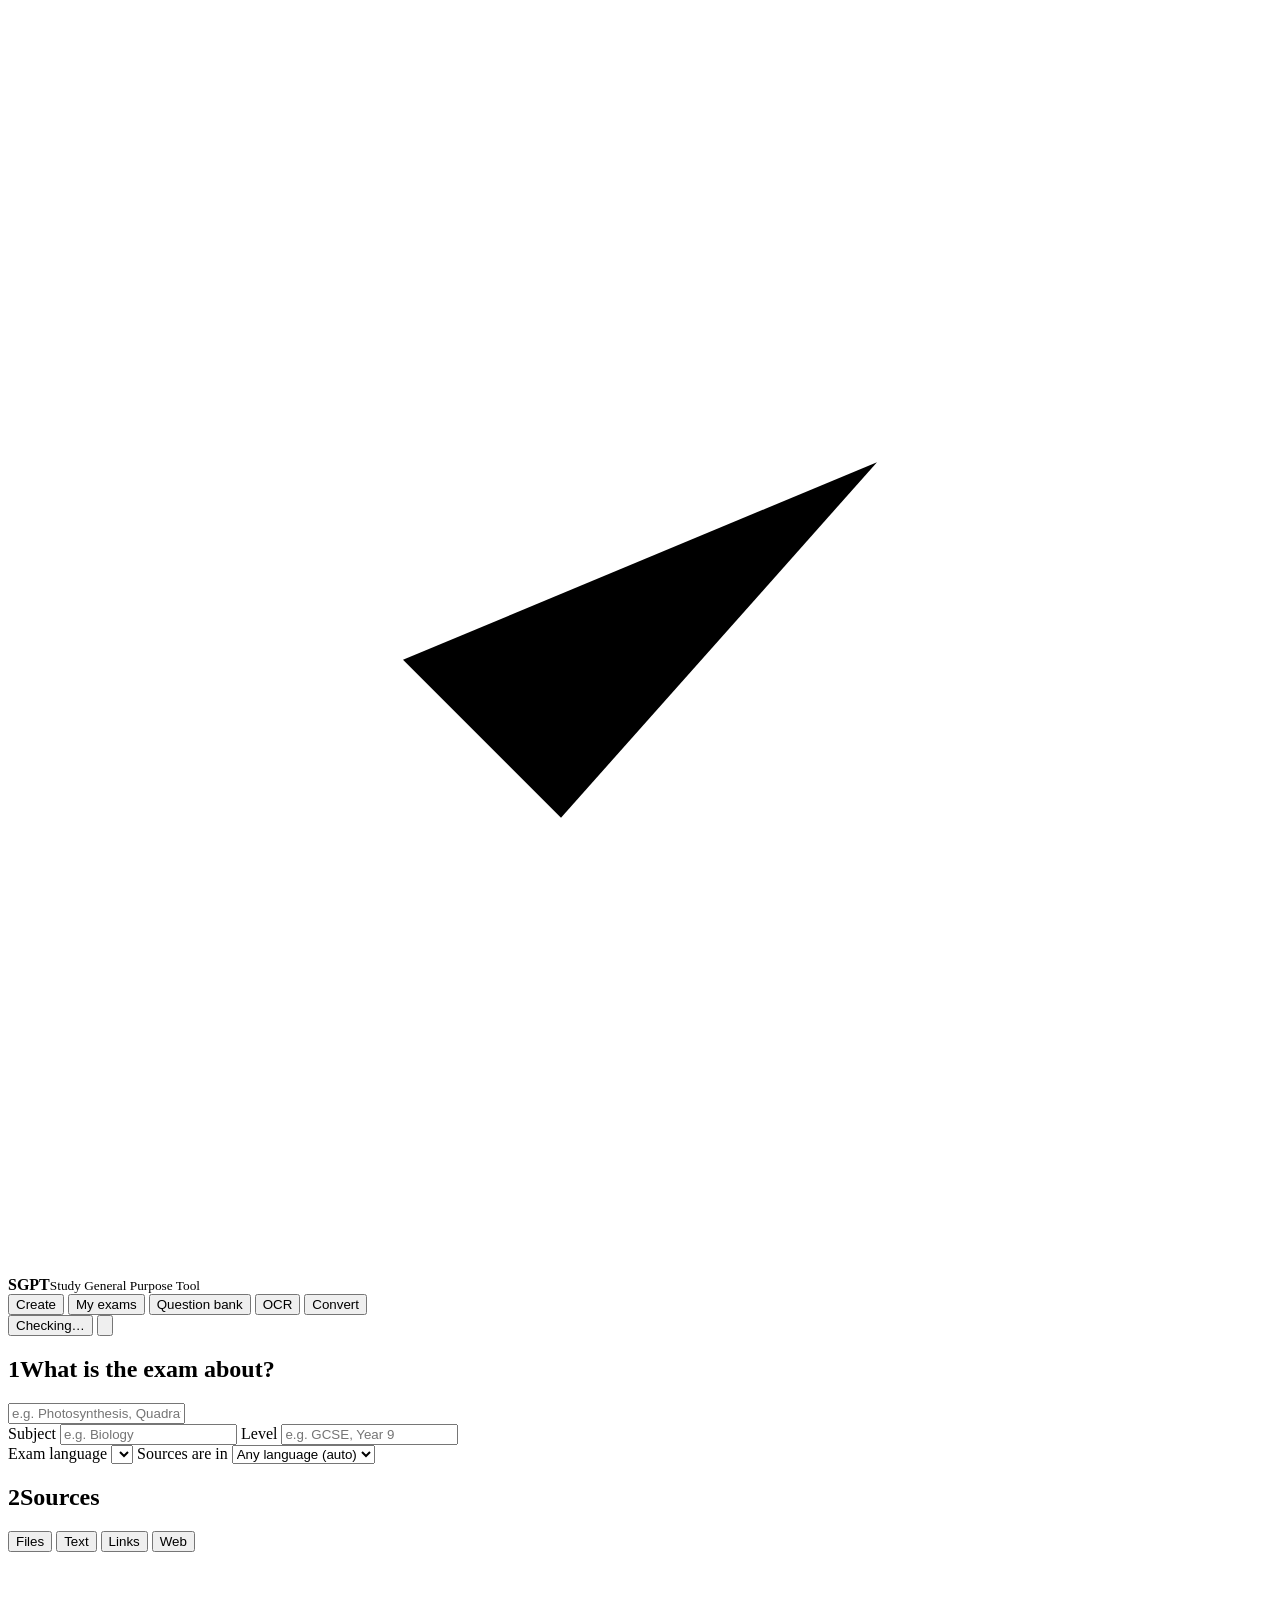
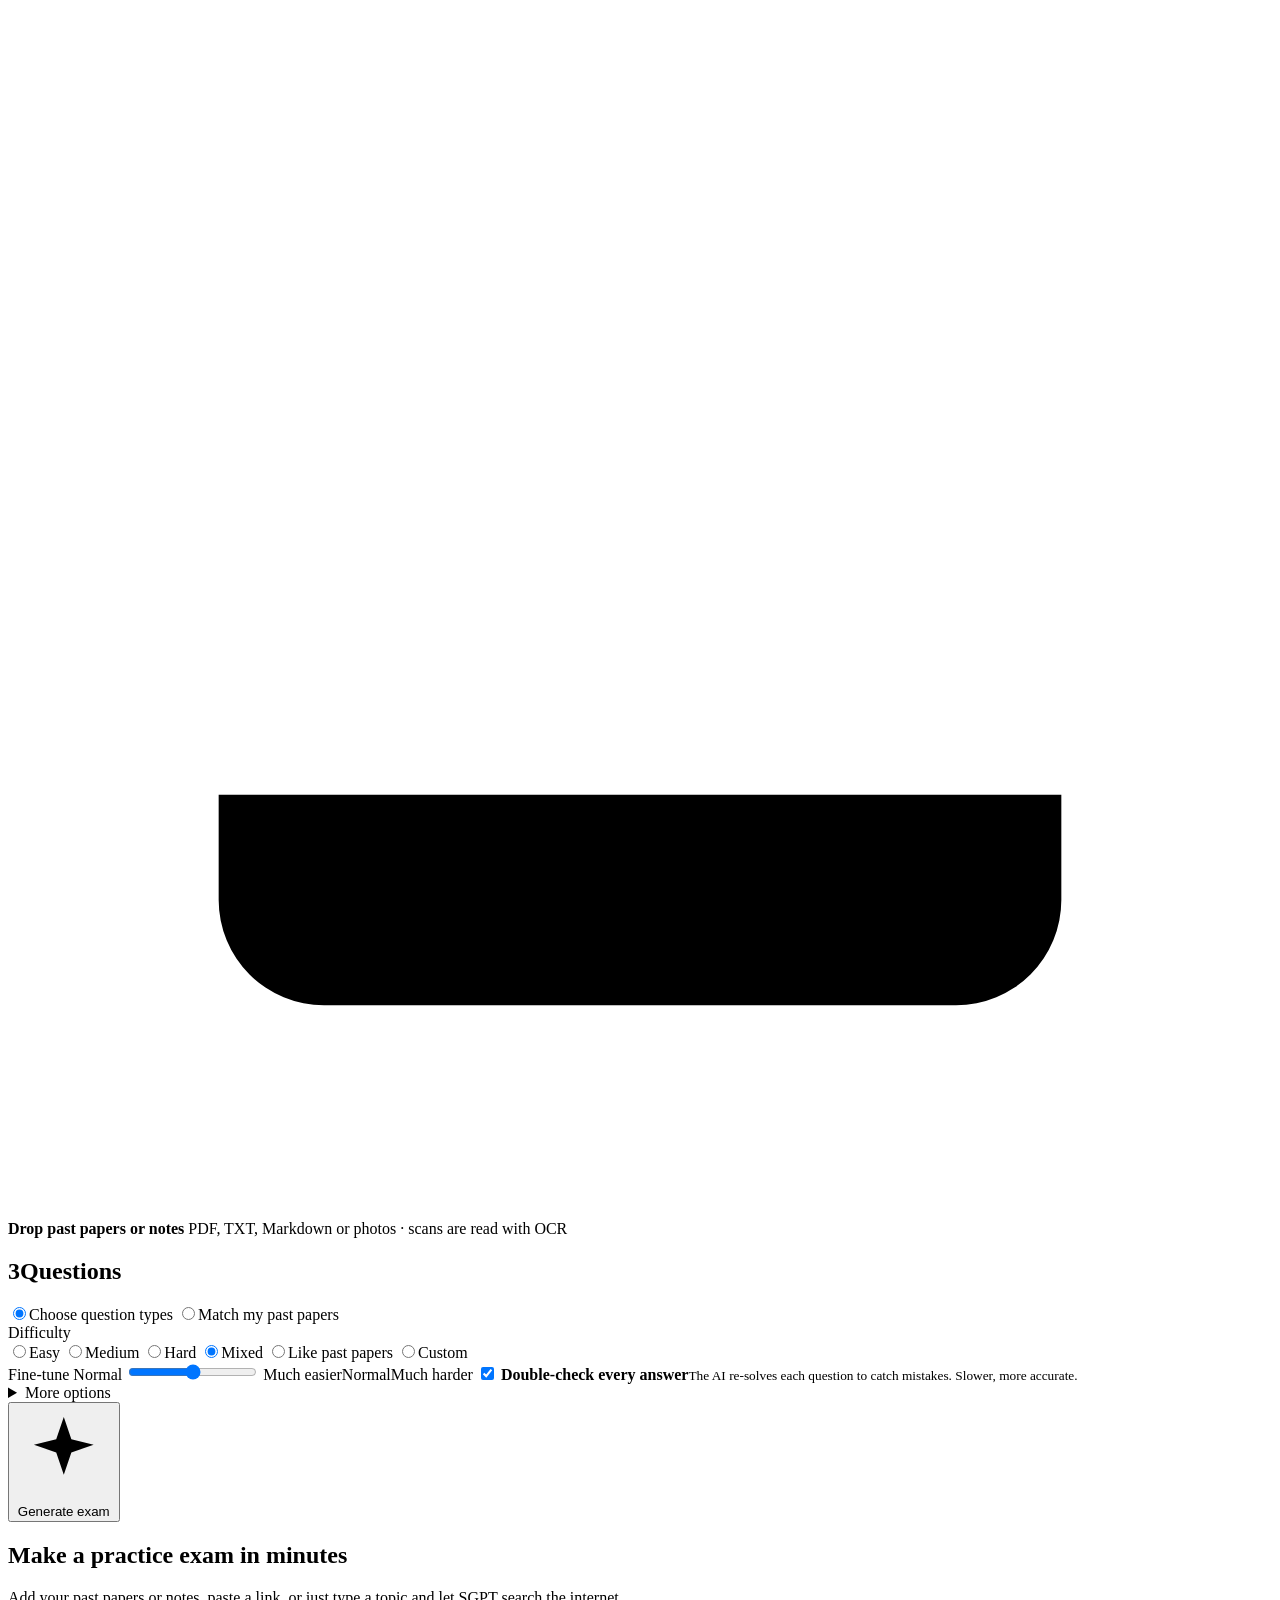
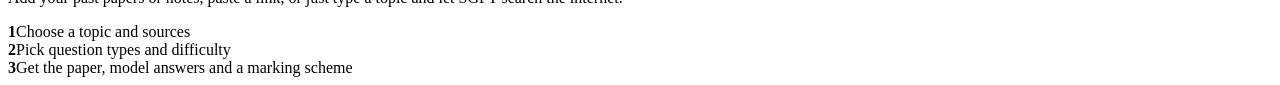
==== sgpt/web/index.html @ d56a698b "Add question bank and hardest-questions view; use full SGPT name in docs - Question bank: every ques" ====
<!doctype html>
<html lang="en">
<head>
  <meta charset="utf-8">
  <meta name="viewport" content="width=device-width, initial-scale=1">
  <title>SGPT · Study General Purpose Tool</title>
  <link rel="icon" href="data:image/svg+xml,<svg xmlns='http://www.w3.org/2000/svg' viewBox='0 0 32 32'><rect width='32' height='32' rx='8' fill='%234f46e5'/><path d='M10 16.5l4 4 8-9' stroke='white' stroke-width='3.2' fill='none' stroke-linecap='round' stroke-linejoin='round'/></svg>">
  <link rel="stylesheet" href="/static/app.css">
</head>
<body>
  <header class="topbar">
    <div class="brand">
      <span class="logo" aria-hidden="true">
        <svg viewBox="0 0 32 32"><path d="M10 16.5l4 4 8-9"/></svg>
      </span>
      <span class="brand-text"><strong>SGPT</strong><small>Study General Purpose Tool</small></span>
    </div>
    <nav class="nav" aria-label="Main">
      <button class="nav-link active" data-view="create" type="button">Create</button>
      <button class="nav-link" data-view="library" type="button">My exams <span id="exam-count" class="count"></span></button>
      <button class="nav-link" data-view="bank" type="button">Question bank</button>
      <button class="nav-link" data-view="ocr" type="button">OCR</button>
      <button class="nav-link" data-view="convert" type="button">Convert</button>
    </nav>
    <div class="top-actions">
      <button id="status" class="status" type="button" title="AI settings">
        <span class="dot"></span><span id="status-text">Checking…</span>
      </button>
      <button id="open-settings" class="icon-btn" type="button" aria-label="AI settings" title="AI settings">
        <svg viewBox="0 0 24 24"><path d="M12 15a3 3 0 1 0 0-6 3 3 0 0 0 0 6Z"/><path d="M19.4 15a1.7 1.7 0 0 0 .3 1.8l.1.1a2 2 0 1 1-2.8 2.8l-.1-.1a1.7 1.7 0 0 0-1.8-.3 1.7 1.7 0 0 0-1 1.5V21a2 2 0 1 1-4 0v-.1a1.7 1.7 0 0 0-1.1-1.5 1.7 1.7 0 0 0-1.8.3l-.1.1a2 2 0 1 1-2.8-2.8l.1-.1a1.7 1.7 0 0 0 .3-1.8 1.7 1.7 0 0 0-1.5-1H3a2 2 0 1 1 0-4h.1a1.7 1.7 0 0 0 1.5-1.1 1.7 1.7 0 0 0-.3-1.8l-.1-.1a2 2 0 1 1 2.8-2.8l.1.1a1.7 1.7 0 0 0 1.8.3H9a1.7 1.7 0 0 0 1-1.5V3a2 2 0 1 1 4 0v.1a1.7 1.7 0 0 0 1 1.5 1.7 1.7 0 0 0 1.8-.3l.1-.1a2 2 0 1 1 2.8 2.8l-.1.1a1.7 1.7 0 0 0-.3 1.8V9a1.7 1.7 0 0 0 1.5 1H21a2 2 0 1 1 0 4h-.1a1.7 1.7 0 0 0-1.5 1Z"/></svg>
      </button>
    </div>
  </header>

  <!-- ============ CREATE ============ -->
  <main id="view-create" class="create">
    <aside class="builder" aria-label="Exam builder">
      <section class="panel">
        <h2 class="panel-title"><span class="step">1</span>What is the exam about?</h2>
        <input id="topic" class="big-input" placeholder="e.g. Photosynthesis, Quadratic equations, World War I" autocomplete="off">
        <div class="row">
          <label class="field">Subject <input id="subject" placeholder="e.g. Biology"></label>
          <label class="field">Level <input id="level" placeholder="e.g. GCSE, Year 9"></label>
        </div>
        <div class="row">
          <label class="field">Exam language <select id="language"></select></label>
          <label class="field">Sources are in <select id="source_language"><option value="auto">Any language (auto)</option></select></label>
        </div>
      </section>

      <section class="panel">
        <h2 class="panel-title"><span class="step">2</span>Sources</h2>
        <div class="tabs small" role="tablist">
          <button class="tab active" data-src="files" role="tab" type="button">Files <span id="src-files-n" class="count"></span></button>
          <button class="tab" data-src="text" role="tab" type="button">Text <span id="src-text-n" class="count"></span></button>
          <button class="tab" data-src="links" role="tab" type="button">Links <span id="src-links-n" class="count"></span></button>
          <button class="tab" data-src="web" role="tab" type="button">Web</button>
        </div>

        <div class="src-pane" data-src="files">
          <label id="dropzone" class="dropzone">
            <input id="file-input" type="file" accept=".pdf,.txt,.md,.png,.jpg,.jpeg,.webp" multiple hidden>
            <svg viewBox="0 0 24 24" aria-hidden="true"><path d="M12 16V4m0 0-4 4m4-4 4 4M4 16v2a2 2 0 0 0 2 2h12a2 2 0 0 0 2-2v-2"/></svg>
            <strong>Drop past papers or notes</strong>
            <span>PDF, TXT, Markdown or photos · scans are read with OCR</span>
          </label>
          <ul id="file-list" class="file-list"></ul>
          <div id="analysis-bar" class="analysis-bar" hidden></div>
        </div>
        <div class="src-pane" data-src="text" hidden>
          <textarea id="src-text" rows="7" placeholder="Paste notes, a textbook extract or a syllabus here…"></textarea>
        </div>
        <div class="src-pane" data-src="links" hidden>
          <textarea id="src-links" rows="5" placeholder="One web page or PDF link per line&#10;https://…"></textarea>
        </div>
        <div class="src-pane" data-src="web" hidden>
          <div class="radio-list" role="radiogroup" aria-label="Internet search">
            <label><input type="radio" name="web" value="auto" checked> <span><b>Automatic</b><small>Search the internet only when you add no other sources</small></span></label>
            <label><input type="radio" name="web" value="on"> <span><b>Always</b><small>Add internet results to your own sources</small></span></label>
            <label><input type="radio" name="web" value="off"> <span><b>Never</b><small>Use only your own sources and the AI's knowledge</small></span></label>
          </div>
          <p class="hint">Searches for the topic above using <span id="engine-name">DuckDuckGo + Wikipedia</span>. <button class="linkish" type="button" data-open-settings>Change</button></p>
        </div>
        <p id="source-summary" class="source-summary"></p>
      </section>

      <section class="panel">
        <h2 class="panel-title"><span class="step">3</span>Questions</h2>
        <div class="segmented" role="radiogroup" aria-label="Paper structure">
          <label><input type="radio" name="structure" value="custom" checked><span>Choose question types</span></label>
          <label id="match-option"><input type="radio" name="structure" value="match"><span>Match my past papers</span></label>
        </div>
        <div id="plan" class="plan"></div>
        <p id="match-note" class="hint" hidden>The new paper copies the sections, question styles and marks of the past papers you added.</p>
        <div class="field-label">Difficulty</div>
        <div class="segmented wrap3" role="radiogroup" aria-label="Difficulty">
          <label><input type="radio" name="difficulty" value="easy"><span>Easy</span></label>
          <label><input type="radio" name="difficulty" value="medium"><span>Medium</span></label>
          <label><input type="radio" name="difficulty" value="hard"><span>Hard</span></label>
          <label><input type="radio" name="difficulty" value="mixed" checked><span>Mixed</span></label>
          <label id="past-option" title="Analyse your past papers to use this"><input type="radio" name="difficulty" value="past"><span>Like past papers</span></label>
          <label><input type="radio" name="difficulty" value="custom"><span>Custom</span></label>
        </div>
        <div id="mix-custom" class="mix-custom" hidden>
          <label>Easy <input type="range" min="0" max="100" step="5" data-level="easy"><output></output></label>
          <label>Medium <input type="range" min="0" max="100" step="5" data-level="medium"><output></output></label>
          <label>Hard <input type="range" min="0" max="100" step="5" data-level="hard"><output></output></label>
        </div>
        <div id="mix-bar" class="mix-bar" aria-label="Difficulty mix"></div>
        <label class="field challenge">Fine-tune <output id="challenge-out">Normal</output>
          <input id="challenge" type="range" min="-2" max="2" step="1" value="0" list="challenge-ticks">
          <span class="ticks"><span>Much easier</span><span>Normal</span><span>Much harder</span></span>
        </label>
        <label class="check strong"><input id="verify" type="checkbox" checked>
          <span><b>Double-check every answer</b><small>The AI re-solves each question to catch mistakes. Slower, more accurate.</small></span></label>
        <details class="more">
          <summary>More options</summary>
          <label class="field">Instructions for the AI
            <textarea id="instructions" rows="3" placeholder="e.g. Use real-life contexts. Make the last question a challenge."></textarea>
          </label>
          <label class="field narrow">Time allowed (minutes)
            <input id="minutes" type="number" min="5" step="5" placeholder="Auto">
          </label>
        </details>
      </section>

      <div class="generate-bar">
        <div id="plan-summary" class="plan-summary"></div>
        <button id="generate" class="btn primary big" type="button">
          <svg viewBox="0 0 24 24" aria-hidden="true"><path d="M12 3l1.9 5.6L19.5 10l-5.6 1.9L12 17.5l-1.9-5.6L4.5 10l5.6-1.4z"/></svg>
          Generate exam
        </button>
        <p id="generate-hint" class="hint center"></p>
      </div>
    </aside>

    <section class="stage" aria-live="polite">
      <div id="empty" class="empty">
        <div class="empty-art" aria-hidden="true"><span></span><span></span><span></span></div>
        <h1>Make a practice exam in minutes</h1>
        <p class="lead">Add your past papers or notes, paste a link, or just type a topic and let SGPT search the internet.</p>
        <div class="how">
          <div><b>1</b><span>Choose a topic and sources</span></div>
          <div><b>2</b><span>Pick question types and difficulty</span></div>
          <div><b>3</b><span>Get the paper, model answers and a marking scheme</span></div>
        </div>
      </div>

      <div id="progress" class="progress-card" hidden>
        <div class="progress-top">
          <div>
            <h2 id="progress-title">Generating…</h2>
            <p id="progress-msg" class="muted"></p>
          </div>
          <button id="cancel" class="btn" type="button">Stop</button>
        </div>
        <div class="bar"><div id="bar-fill"></div></div>
        <div class="progress-meta"><span id="progress-steps"></span><span id="elapsed"></span></div>
        <ul id="progress-log" class="log"></ul>
        <p class="hint">A small local model can take 10–30 minutes; cloud AI is usually much faster. You can leave this page and come back.</p>
      </div>

      <div id="analysis" class="analysis-card" hidden></div>

      <div id="result" class="result" hidden>
        <div class="result-head">
          <div class="title-wrap">
            <h1 id="exam-title" class="exam-title" contenteditable="true" spellcheck="false" title="Click to rename"></h1>
            <div id="exam-chips" class="chips"></div>
          </div>
          <div class="actions">
            <div class="menu">
              <button id="export-btn" class="btn" type="button" aria-haspopup="true">Export ▾</button>
              <div id="export-menu" class="menu-list export-grid" hidden>
                <span></span><b>Word</b><b>PDF</b><b>MD</b>
                <span>Exam paper</span><a data-part="paper" data-format="docx">.docx</a><a data-part="paper" data-format="pdf">.pdf</a><a data-part="paper" data-format="md">.md</a>
                <span>Model answers</span><a data-part="answers" data-format="docx">.docx</a><a data-part="answers" data-format="pdf">.pdf</a><a data-part="answers" data-format="md">.md</a>
                <span>Marking scheme</span><a data-part="scheme" data-format="docx">.docx</a><a data-part="scheme" data-format="pdf">.pdf</a><a data-part="scheme" data-format="md">.md</a>
                <span>Everything</span><a data-part="all" data-format="docx">.docx</a><a data-part="all" data-format="pdf">.pdf</a><a data-part="all" data-format="md">.md</a>
                <button id="copy" type="button">Copy everything as Markdown</button>
              </div>
            </div>
            <button id="print" class="btn primary" type="button">Print / PDF</button>
          </div>
        </div>
        <div class="tabs" role="tablist">
          <button class="tab active" data-tab="questions" role="tab" type="button">Questions</button>
          <button class="tab" data-tab="paper" role="tab" type="button">Exam paper</button>
          <button class="tab" data-tab="answers" role="tab" type="button">Model answers</button>
          <button class="tab" data-tab="scheme" role="tab" type="button">Marking scheme</button>
        </div>
        <div id="questions" class="questions"></div>
        <article id="sheet" class="sheet" hidden></article>
        <div id="sources-used" class="sources-used"></div>
      </div>
    </section>
  </main>

  <!-- ============ MY EXAMS ============ -->
  <main id="view-library" class="exams-view" hidden>
    <div class="exams-head">
      <h1>My exams</h1>
      <button class="btn primary" type="button" data-view-link="create">+ New exam</button>
    </div>
    <div id="exam-grid" class="exam-grid"></div>
  </main>

  <!-- ============ OCR ONLY ============ -->
  <main id="view-ocr" class="ocr-view" hidden>
    <div class="exams-head">
      <div>
        <h1>OCR</h1>
        <p class="muted">Turn scanned PDFs and photos into text. Runs offline on this computer and reads English, Malay and Chinese.</p>
      </div>
    </div>
    <section class="panel ocr-input">
      <label id="ocr-drop" class="dropzone">
        <input id="ocr-input" type="file" accept=".pdf,.png,.jpg,.jpeg,.webp,.bmp,.tif,.tiff" multiple hidden>
        <svg viewBox="0 0 24 24" aria-hidden="true"><path d="M4 7V5a1 1 0 0 1 1-1h2M17 4h2a1 1 0 0 1 1 1v2M20 17v2a1 1 0 0 1-1 1h-2M7 20H5a1 1 0 0 1-1-1v-2M8 9h8M8 12h8M8 15h5"/></svg>
        <strong>Drop scanned PDFs or photos</strong>
        <span>PDF, PNG, JPG… · click to browse</span>
      </label>
      <label class="check"><input id="ocr-force" type="checkbox"> OCR every page, even pages that already contain selectable text</label>
      <p id="ocr-missing" class="note warn" hidden>OCR is not installed. In a terminal, run <code>pip install rapidocr onnxruntime</code> inside the app's <code>.venv</code>, then restart.</p>
      <div id="ocr-progress" class="ocr-progress" hidden>
        <div class="progress-meta"><span id="ocr-msg"></span><button id="ocr-cancel" class="btn small" type="button">Stop</button></div>
        <div class="bar"><div id="ocr-fill"></div></div>
      </div>
    </section>
    <div id="ocr-results" class="ocr-results"></div>
  </main>

  <!-- ============ QUESTION BANK ============ -->
  <main id="view-bank" class="bank-view" hidden>
    <div class="exams-head">
      <div>
        <h1>Question bank</h1>
        <p class="muted">Every question from your past-year papers, sorted by chapter, with the hardest ones picked out.</p>
      </div>
      <button id="bank-build" class="btn primary" type="button">Sort my past-year questions</button>
    </div>
    <p id="bank-note" class="note" hidden></p>
    <div id="bank-progress" class="panel ocr-progress" hidden>
      <div class="progress-meta"><span id="bank-msg"></span><span id="bank-steps"></span></div>
      <div class="bar"><div id="bank-fill"></div></div>
    </div>
    <div id="bank-body" hidden>
      <div class="bank-toolbar">
        <div class="tabs" role="tablist">
          <button class="tab active" data-bank-tab="chapters" role="tab" type="button">By chapter</button>
          <button class="tab" data-bank-tab="hardest" role="tab" type="button">Hardest per chapter</button>
        </div>
        <input id="bank-search" type="search" placeholder="Search questions…">
        <select id="bank-chapter" aria-label="Chapter"></select>
        <select id="bank-sort" aria-label="Sort">
          <option value="paper">Paper order</option>
          <option value="hard">Hardest first</option>
          <option value="marks">Most marks first</option>
        </select>
        <select id="bank-n" aria-label="How many per chapter" hidden>
          <option value="5">Top 5</option><option value="10" selected>Top 10</option><option value="20">Top 20</option>
        </select>
        <div class="menu">
          <button id="bank-export-btn" class="btn" type="button">Export ▾</button>
          <div id="bank-export" class="menu-list" hidden>
            <a data-format="docx">Word (.docx)</a><a data-format="pdf">PDF</a><a data-format="md">Markdown</a>
          </div>
        </div>
        <button id="bank-answers" class="btn" type="button">Get answers for these</button>
      </div>
      <div id="bank-chips" class="bank-chips"></div>
      <div id="bank-list" class="questions"></div>
    </div>
  </main>

  <!-- ============ CONVERT ============ -->
  <main id="view-convert" class="ocr-view" hidden>
    <div class="exams-head">
      <div>
        <h1>Convert files</h1>
        <p class="muted">Word ↔ PDF, images ↔ PDF, Markdown, text and web pages, merge PDFs, or make a scan searchable. Runs on this computer.</p>
      </div>
    </div>
    <section class="panel">
      <label id="conv-drop" class="dropzone">
        <input id="conv-input" type="file" multiple hidden>
        <svg viewBox="0 0 24 24" aria-hidden="true"><path d="M7 4h7l5 5v11a1 1 0 0 1-1 1H7a1 1 0 0 1-1-1V5a1 1 0 0 1 1-1Z"/><path d="M9 14h6m-2-2 2 2-2 2"/></svg>
        <strong>Drop files to convert</strong>
        <span>PDF, Word, images, Markdown, text, HTML<span id="lo-note"></span></span>
      </label>
      <ul id="conv-files" class="file-list"></ul>
      <div class="field-label">Convert to</div>
      <div id="conv-targets" class="segmented wrap3" role="radiogroup" aria-label="Convert to"></div>
      <p id="conv-hint" class="hint"></p>
      <button id="conv-go" class="btn primary big" type="button" disabled>Convert</button>
      <div id="conv-progress" class="ocr-progress" hidden>
        <div class="progress-meta"><span id="conv-msg"></span></div>
        <div class="bar"><div id="conv-fill"></div></div>
      </div>
    </section>
    <section id="conv-results" class="panel" hidden>
      <h2 class="panel-title">Ready to download</h2>
      <ul id="conv-list" class="file-list"></ul>
    </section>
  </main>

  <!-- ============ SETTINGS ============ -->
  <dialog id="settings" class="settings">
    <form method="dialog" class="settings-inner">
      <div class="settings-head">
        <h2>AI settings</h2>
        <button class="icon-btn" value="close" aria-label="Close">✕</button>
      </div>

      <label class="field">AI provider
        <select id="provider"></select>
      </label>
      <p id="privacy" class="note"></p>
      <div id="key-row">
        <label class="field">API key
          <span class="inline">
            <input id="api-key" type="password" autocomplete="off" spellcheck="false">
            <button id="save-key" class="btn" type="button">Save</button>
          </span>
        </label>
        <p id="key-hint" class="hint"></p>
      </div>
      <label id="url-row" class="field">Server URL
        <span class="inline">
          <input id="base-url" spellcheck="false">
          <button id="save-url" class="btn" type="button">Save</button>
        </span>
      </label>
      <label class="field">Model
        <input id="model" list="model-options" autocomplete="off" spellcheck="false">
        <datalist id="model-options"></datalist>
      </label>
      <p id="model-status" class="hint"></p>
      <div class="row">
        <label class="field">Creativity <output id="temp-out">0.7</output>
          <input id="temperature" type="range" min="0" max="1" step="0.1" value="0.7">
        </label>
        <label class="field">Seed <input id="seed" type="number" placeholder="Random"></label>
      </div>
      <label id="ctx-row" class="field">Context size (Ollama)
        <select id="num_ctx">
          <option value="8192">8,192 tokens (less memory)</option>
          <option value="16384" selected>16,384 tokens</option>
          <option value="32768">32,768 tokens (long sources)</option>
        </select>
      </label>

      <h3>Internet search</h3>
      <label class="field">Search with
        <select id="engine"></select>
      </label>
      <div id="engine-key-row">
        <label class="field">Search API key
          <span class="inline">
            <input id="engine-key" type="password" autocomplete="off" spellcheck="false">
            <button id="save-engine" class="btn" type="button">Save</button>
          </span>
        </label>
      </div>
      <p class="hint">Keys are stored only on this computer, in <code>~/.sgpt/config.json</code>.</p>
      <div class="settings-foot"><button class="btn primary" value="close">Done</button></div>
    </form>
  </dialog>

  <div id="toast" class="toast" role="status" hidden></div>
  <script src="/static/app.js"></script>
</body>
</html>
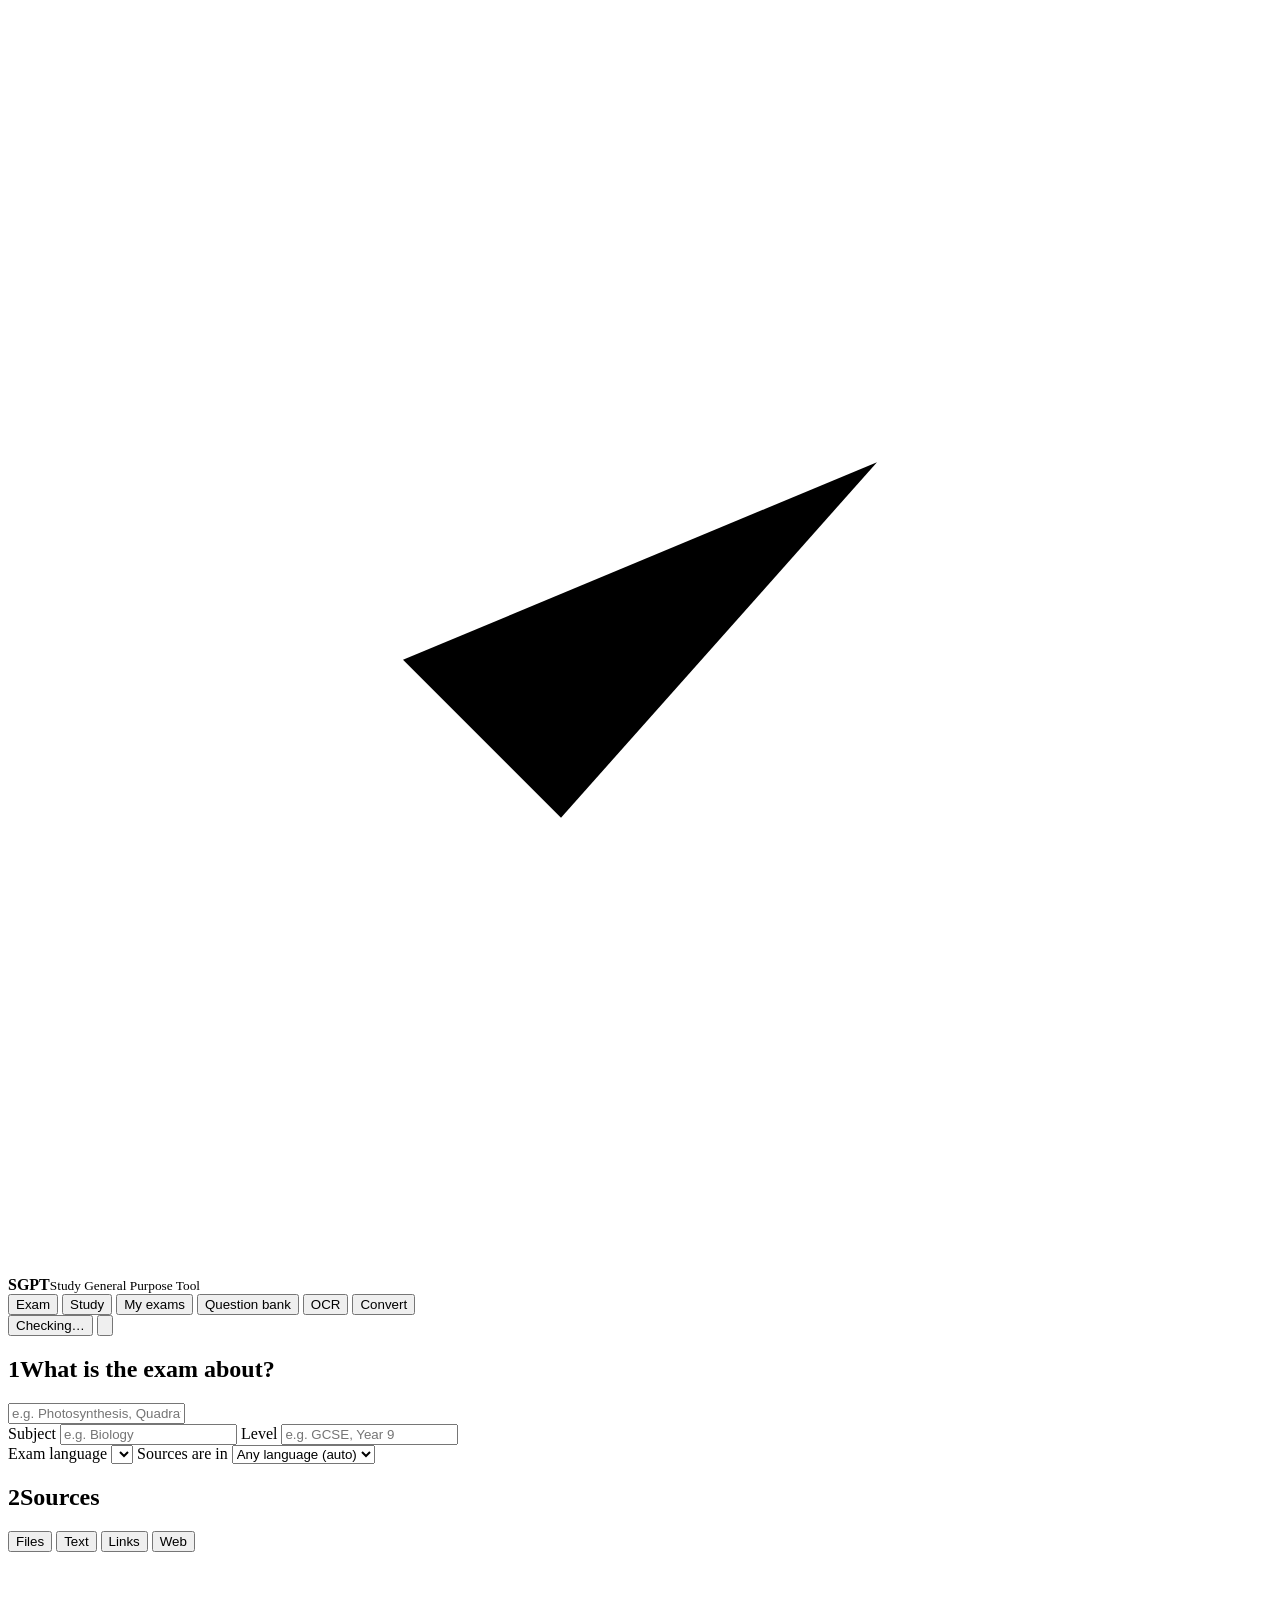
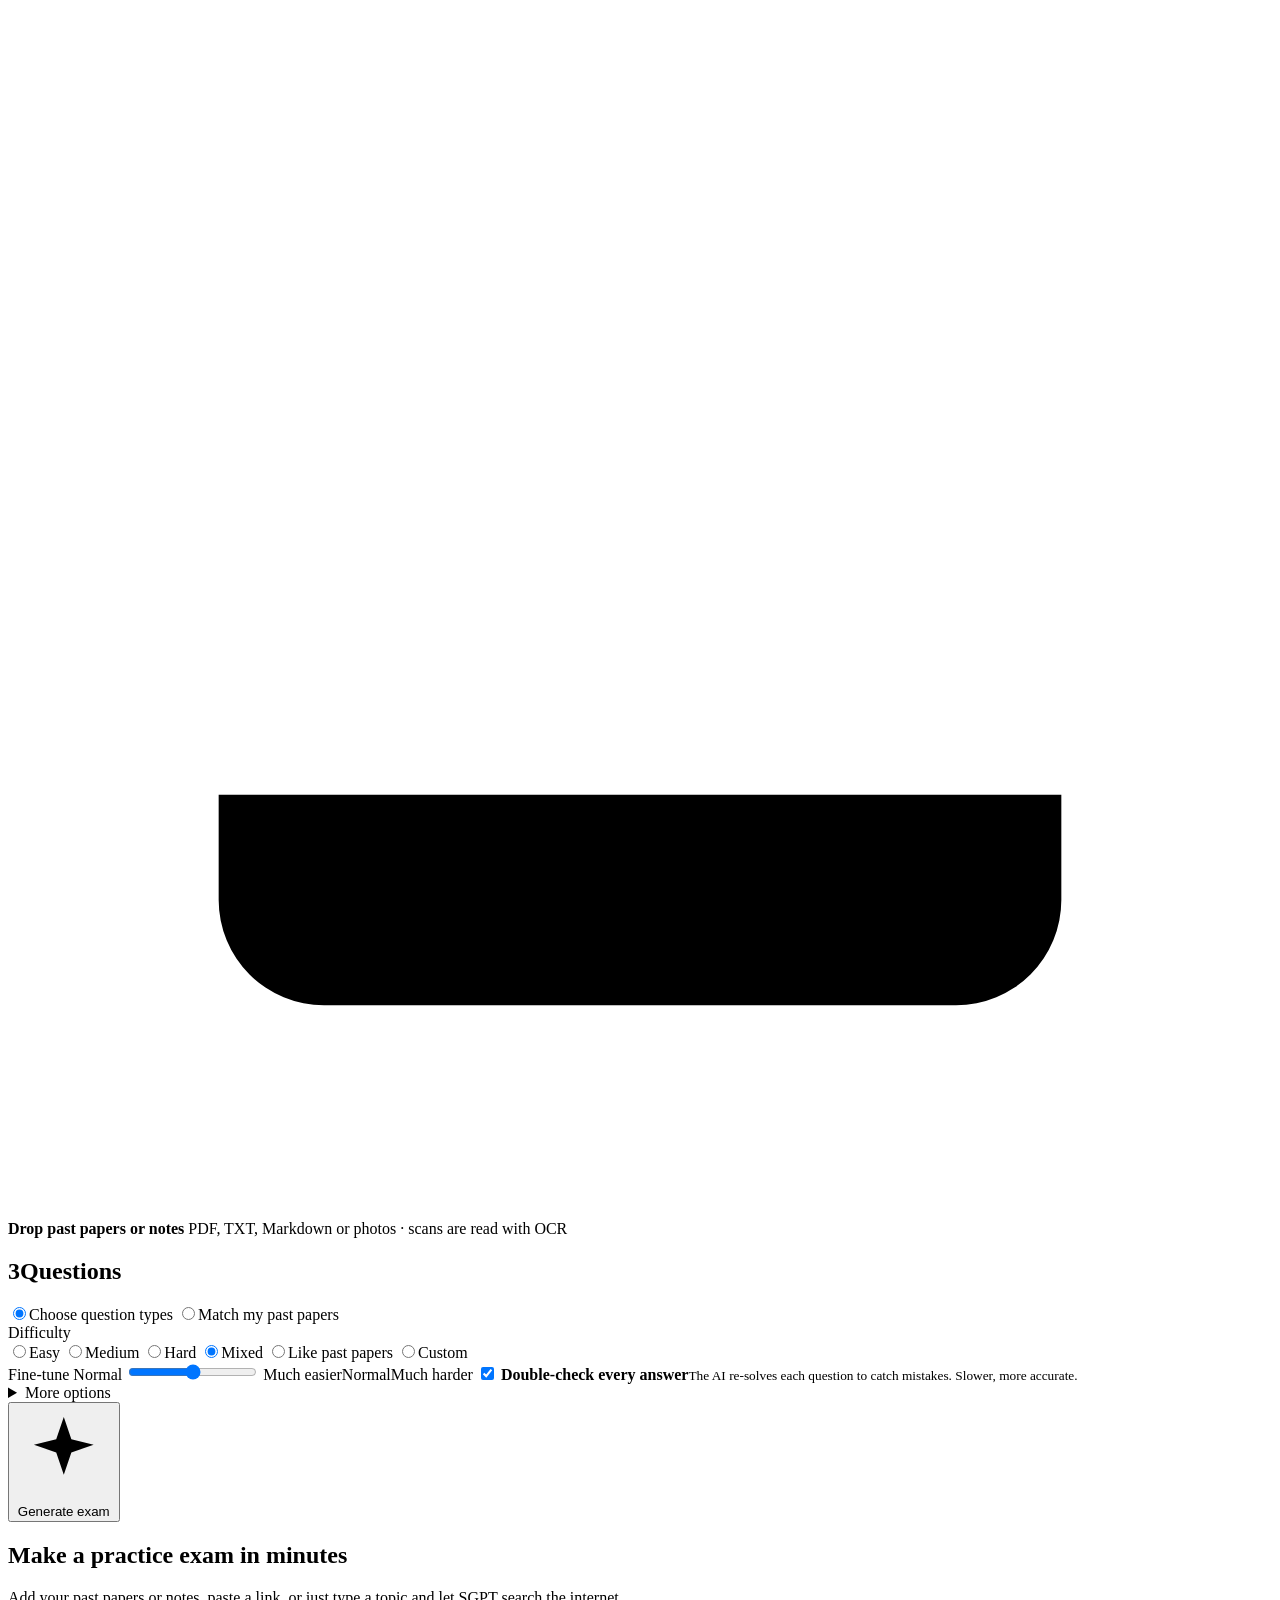
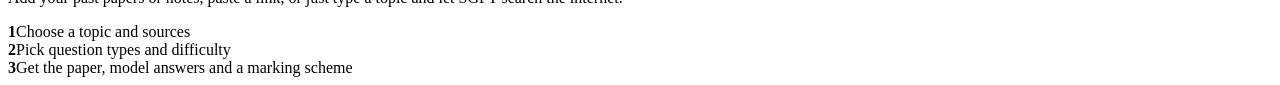
==== commit a724cd8c: "Add Study tools: notes, flashcards, vocabulary, timed quizzes, grammar tests - Notes in 8 styles, in" ====
--- a/sgpt/web/index.html
+++ b/sgpt/web/index.html
@@ -16,7 +16,8 @@
       <span class="brand-text"><strong>SGPT</strong><small>Study General Purpose Tool</small></span>
     </div>
     <nav class="nav" aria-label="Main">
-      <button class="nav-link active" data-view="create" type="button">Create</button>
+      <button class="nav-link active" data-view="create" type="button">Exam</button>
+      <button class="nav-link" data-view="study" type="button">Study</button>
       <button class="nav-link" data-view="library" type="button">My exams <span id="exam-count" class="count"></span></button>
       <button class="nav-link" data-view="bank" type="button">Question bank</button>
       <button class="nav-link" data-view="ocr" type="button">OCR</button>
@@ -228,6 +229,97 @@
       </div>
     </section>
     <div id="ocr-results" class="ocr-results"></div>
+  </main>
+
+  <!-- ============ STUDY TOOLS ============ -->
+  <main id="view-study" class="create" hidden>
+    <aside class="builder" aria-label="Study tools">
+      <section class="panel">
+        <div class="tool-grid" role="tablist" aria-label="Study tool">
+          <button class="tool active" data-tool="notes" type="button"><span>📝</span><b>Notes</b><small>Study notes &amp; guides</small></button>
+          <button class="tool" data-tool="flashcards" type="button"><span>🃏</span><b>Flashcards</b><small>Flip &amp; memorise</small></button>
+          <button class="tool" data-tool="vocab" type="button"><span>🔤</span><b>Vocabulary</b><small>Meanings &amp; examples</small></button>
+          <button class="tool" data-tool="quiz" type="button"><span>⏱️</span><b>MCQ quiz</b><small>Timed or untimed</small></button>
+          <button class="tool" data-tool="grammar" type="button"><span>✍️</span><b>Grammar</b><small>Tenses, word form, Malay</small></button>
+        </div>
+      </section>
+      <section class="panel" id="study-form">
+        <h2 class="panel-title" id="study-form-title">Notes</h2>
+        <input id="st-topic" class="big-input" placeholder="Topic, e.g. Cell division" autocomplete="off">
+        <div class="row">
+          <label class="field">Level <input id="st-level" placeholder="e.g. Form 4, GCSE"></label>
+          <label class="field" data-for="notes flashcards vocab quiz">Language <select id="st-language"></select></label>
+          <label class="field" data-for="grammar">Test
+            <select id="st-test"></select>
+          </label>
+        </div>
+        <label class="field" data-for="notes">Style <select id="st-style"></select></label>
+        <p class="hint" data-for="notes" id="st-style-hint"></p>
+        <div data-for="notes">
+          <div class="field-label">Length</div>
+          <div class="segmented" role="radiogroup" aria-label="Length">
+            <label><input type="radio" name="st-length" value="short"><span>Short</span></label>
+            <label><input type="radio" name="st-length" value="medium" checked><span>Medium</span></label>
+            <label><input type="radio" name="st-length" value="long"><span>Long</span></label>
+          </div>
+        </div>
+        <label class="field" data-for="vocab">Words (optional, one per line or comma-separated)
+          <textarea id="st-words" rows="4" placeholder="Leave empty to pick the key words from your topic and sources"></textarea>
+        </label>
+        <div class="row">
+          <label class="field" data-for="flashcards vocab quiz grammar">How many <input id="st-count" type="number" min="1" max="100" value="20"></label>
+          <label class="field" data-for="vocab">Translate to <select id="st-translate"><option value="">No translation</option></select></label>
+          <label class="field" data-for="quiz">Difficulty
+            <select id="st-difficulty"><option value="mixed">Mixed</option><option value="easy">Easy</option><option value="medium">Medium</option><option value="hard">Hard</option></select>
+          </label>
+        </div>
+        <div data-for="notes flashcards vocab quiz" class="study-sources">
+          <div class="field-label">Sources</div>
+          <label class="check"><input id="st-files" type="checkbox"> Use the files on the Exam page (<span id="st-files-n">0</span>)</label>
+          <details class="more">
+            <summary>Paste text or links</summary>
+            <textarea id="st-text" rows="5" placeholder="Paste notes, a textbook extract…"></textarea>
+            <textarea id="st-urls" rows="2" placeholder="Links, one per line"></textarea>
+          </details>
+          <label class="field">Internet search
+            <select id="st-web">
+              <option value="auto">Only if I give no sources</option>
+              <option value="on">Always add web results</option>
+              <option value="off">Never</option>
+            </select>
+          </label>
+        </div>
+        <details class="more">
+          <summary>Instructions for the AI</summary>
+          <textarea id="st-instructions" rows="3" placeholder="e.g. Focus on chapter 3. Use simple English."></textarea>
+        </details>
+        <button id="st-generate" class="btn primary big" type="button">
+          <svg viewBox="0 0 24 24" aria-hidden="true"><path d="M12 3l1.9 5.6L19.5 10l-5.6 1.9L12 17.5l-1.9-5.6L4.5 10l5.6-1.4z"/></svg>
+          <span id="st-generate-label">Make notes</span>
+        </button>
+        <p id="st-hint" class="hint center"></p>
+      </section>
+      <section class="panel">
+        <h2 class="panel-title">Recent</h2>
+        <ul id="study-recent" class="file-list"></ul>
+      </section>
+    </aside>
+    <section class="stage" aria-live="polite">
+      <div id="study-empty" class="empty">
+        <div class="empty-art" aria-hidden="true"><span></span><span></span><span></span></div>
+        <h1>Study smarter</h1>
+        <p class="lead">Turn a topic, your notes, PDFs or links into study notes, flashcards, vocabulary lists, timed quizzes and grammar practice.</p>
+      </div>
+      <div id="study-progress" class="progress-card" hidden>
+        <div class="progress-top">
+          <div><h2 id="sp-title">Working…</h2><p id="sp-msg" class="muted"></p></div>
+          <button id="sp-cancel" class="btn" type="button">Stop</button>
+        </div>
+        <div class="bar"><div id="sp-fill"></div></div>
+        <div class="progress-meta"><span id="sp-steps"></span><span id="sp-elapsed"></span></div>
+      </div>
+      <div id="study-view" class="study-view" hidden></div>
+    </section>
   </main>
 
   <!-- ============ QUESTION BANK ============ -->
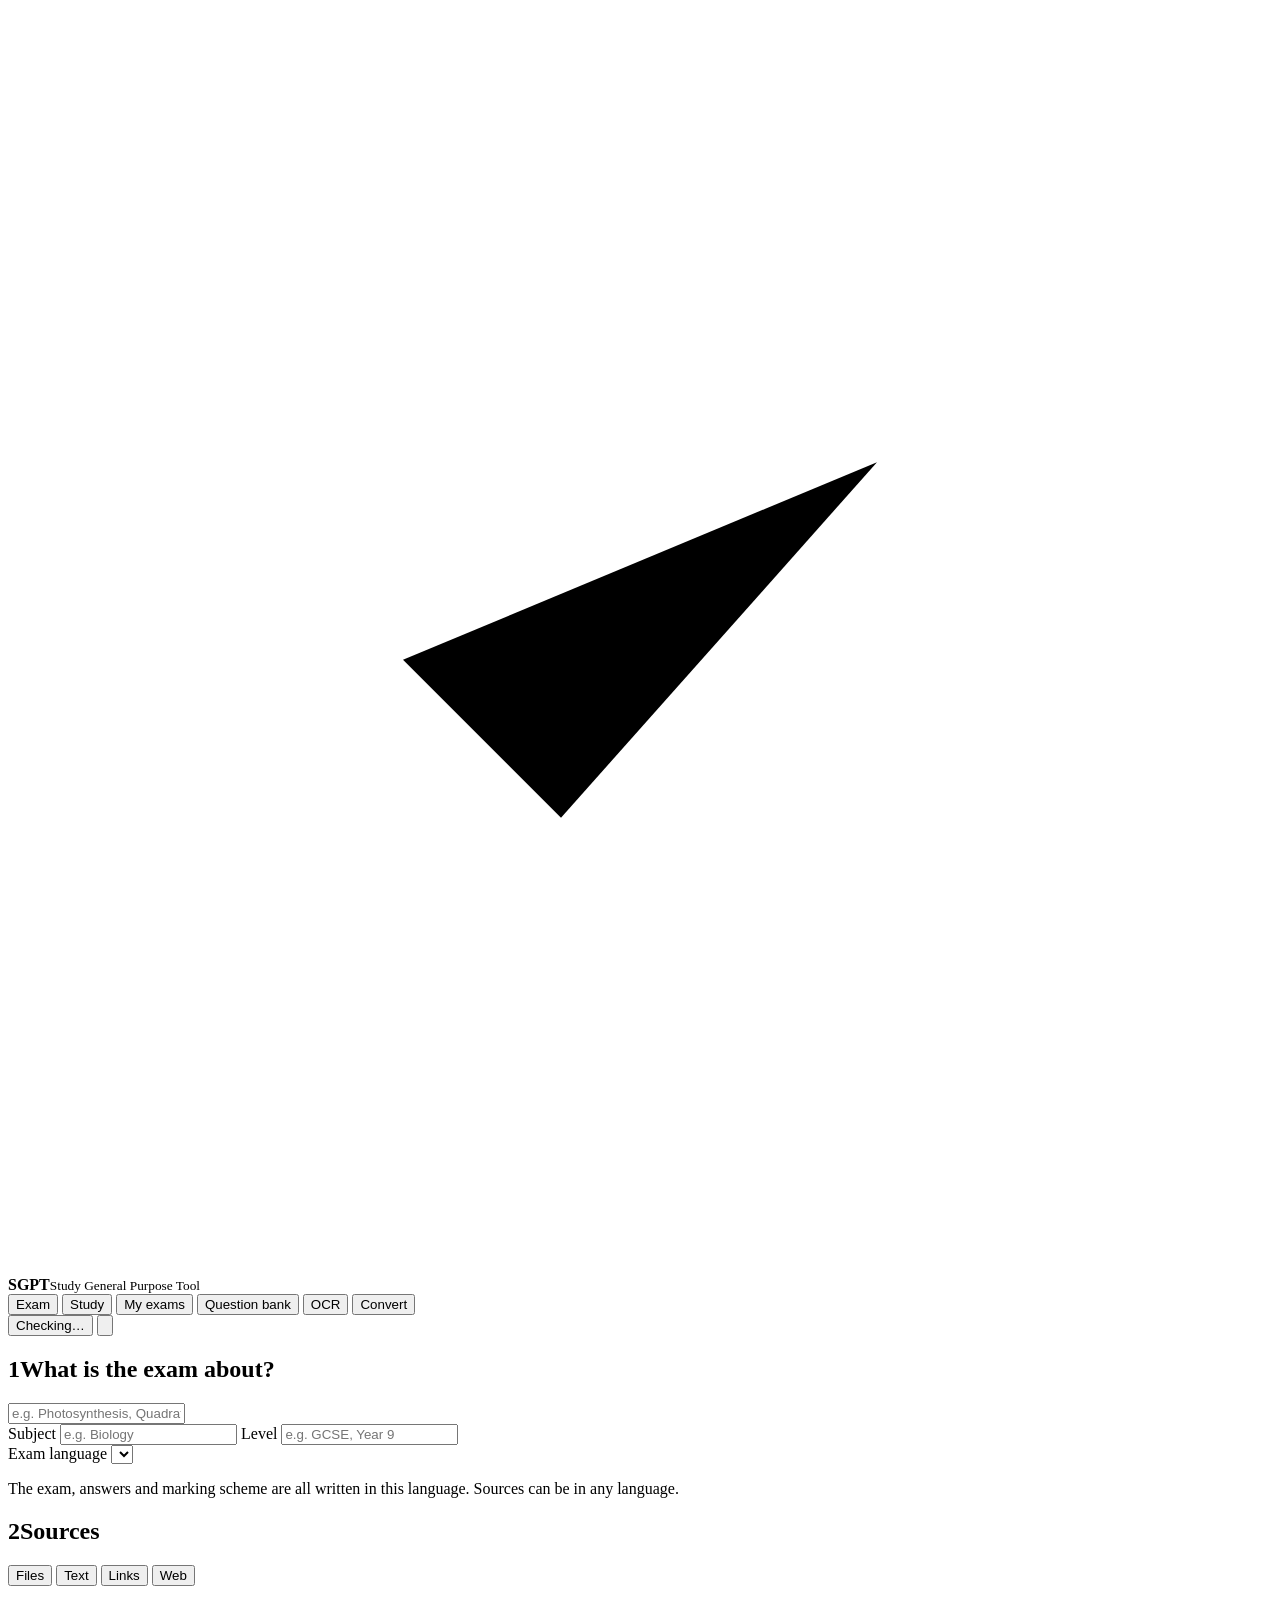
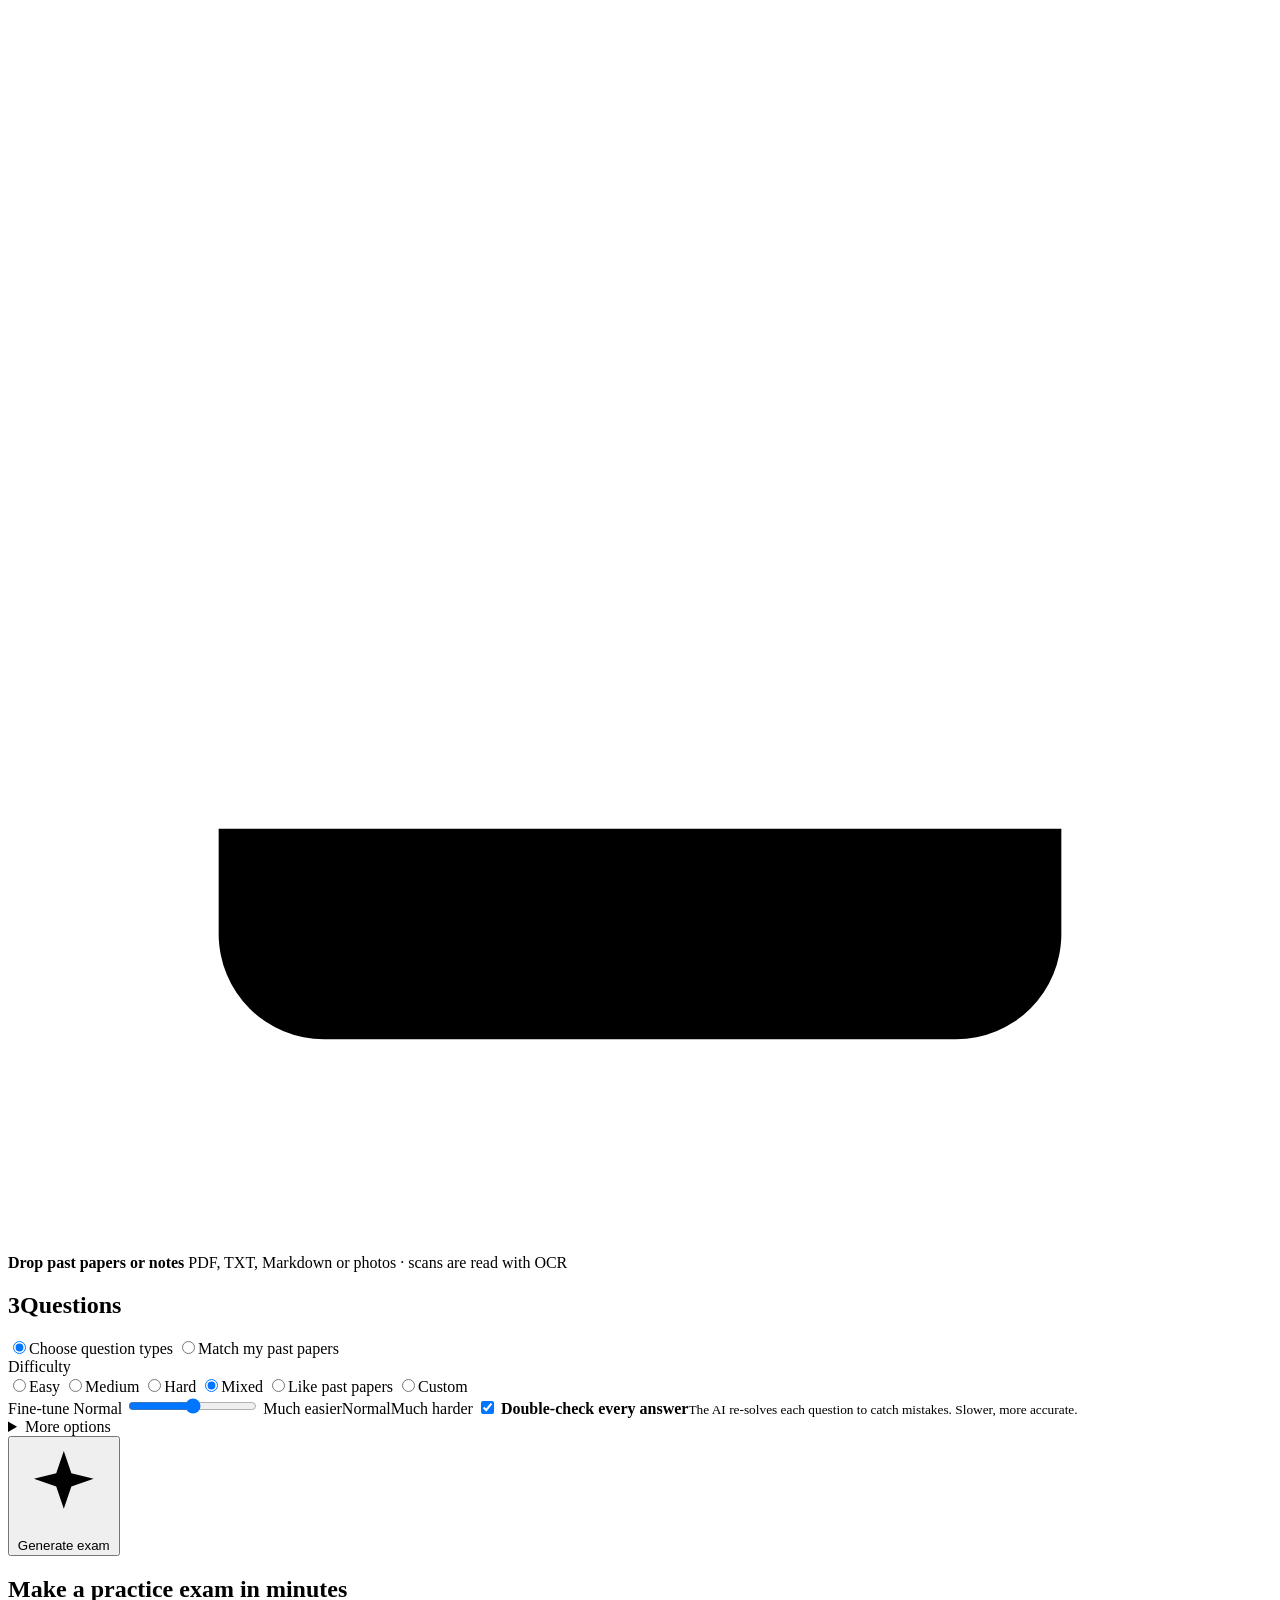
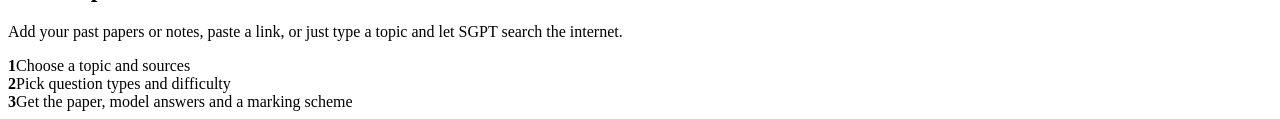
==== commit 1e58e8c5: "Each source in its own language; every output in the chosen language - Every source's language is de" ====
--- a/sgpt/web/index.html
+++ b/sgpt/web/index.html
@@ -43,10 +43,9 @@
           <label class="field">Subject <input id="subject" placeholder="e.g. Biology"></label>
           <label class="field">Level <input id="level" placeholder="e.g. GCSE, Year 9"></label>
         </div>
-        <div class="row">
-          <label class="field">Exam language <select id="language"></select></label>
-          <label class="field">Sources are in <select id="source_language"><option value="auto">Any language (auto)</option></select></label>
-        </div>
+        <label class="field">Exam language <select id="language"></select></label>
+        <p class="hint field-hint">The exam, answers and marking scheme are all written in this language.
+          Sources can be in any language.</p>
       </section>
 
       <section class="panel">
@@ -329,11 +328,15 @@
         <h1>Question bank</h1>
         <p class="muted">Every question from your past-year papers, sorted by chapter, with the hardest ones picked out.</p>
       </div>
-      <button id="bank-build" class="btn primary" type="button">Sort my past-year questions</button>
+      <div class="bank-actions">
+        <label class="field compact" title="Chapter names, topics, reasons and answers are written in this language. The questions stay as printed.">Language
+          <select id="bank-language"></select></label>
+        <button id="bank-build" class="btn primary" type="button">Sort my past-year questions</button>
+      </div>
     </div>
     <p id="bank-note" class="note" hidden></p>
     <div id="bank-progress" class="panel ocr-progress" hidden>
-      <div class="progress-meta"><span id="bank-msg"></span><span id="bank-steps"></span></div>
+      <div class="progress-meta"><span id="bank-msg"></span><span class="meta-right"><span id="bank-steps"></span><button id="bank-cancel" class="btn small" type="button">Stop</button></span></div>
       <div class="bar"><div id="bank-fill"></div></div>
     </div>
     <div id="bank-body" hidden>
@@ -348,6 +351,10 @@
           <option value="paper">Paper order</option>
           <option value="hard">Hardest first</option>
           <option value="marks">Most marks first</option>
+        </select>
+        <select id="bank-view" aria-label="Show questions as" title="Pictures keep diagrams and symbols exactly as printed">
+          <option value="pictures">Show pictures</option>
+          <option value="text">Show text</option>
         </select>
         <select id="bank-n" aria-label="How many per chapter" hidden>
           <option value="5">Top 5</option><option value="10" selected>Top 10</option><option value="20">Top 20</option>
@@ -386,12 +393,15 @@
       <p id="conv-hint" class="hint"></p>
       <button id="conv-go" class="btn primary big" type="button" disabled>Convert</button>
       <div id="conv-progress" class="ocr-progress" hidden>
-        <div class="progress-meta"><span id="conv-msg"></span></div>
+        <div class="progress-meta"><span id="conv-msg"></span><button id="conv-cancel" class="btn small" type="button">Stop</button></div>
         <div class="bar"><div id="conv-fill"></div></div>
       </div>
     </section>
     <section id="conv-results" class="panel" hidden>
-      <h2 class="panel-title">Ready to download</h2>
+      <div class="panel-head">
+        <h2 class="panel-title">Converted files</h2>
+        <button id="conv-clear" class="btn small danger" type="button">Delete all</button>
+      </div>
       <ul id="conv-list" class="file-list"></ul>
     </section>
   </main>
@@ -455,10 +465,17 @@
         </label>
       </div>
       <p class="hint">Keys are stored only on this computer, in <code>~/.sgpt/config.json</code>.</p>
+
+      <h3>Your data</h3>
+      <p class="hint">Deletes everything SGPT keeps: uploaded files, exams, study sets, converted
+        files, the question bank, analyses and caches. This can't be undone.</p>
+      <label class="check"><input id="wipe-settings" type="checkbox"> Also delete my AI settings and API keys</label>
+      <button id="wipe-all" class="btn danger" type="button">Delete all data…</button>
       <div class="settings-foot"><button class="btn primary" value="close">Done</button></div>
     </form>
   </dialog>
 
+  <div id="job-dock" class="job-dock" aria-live="polite"></div>
   <div id="toast" class="toast" role="status" hidden></div>
   <script src="/static/app.js"></script>
 </body>
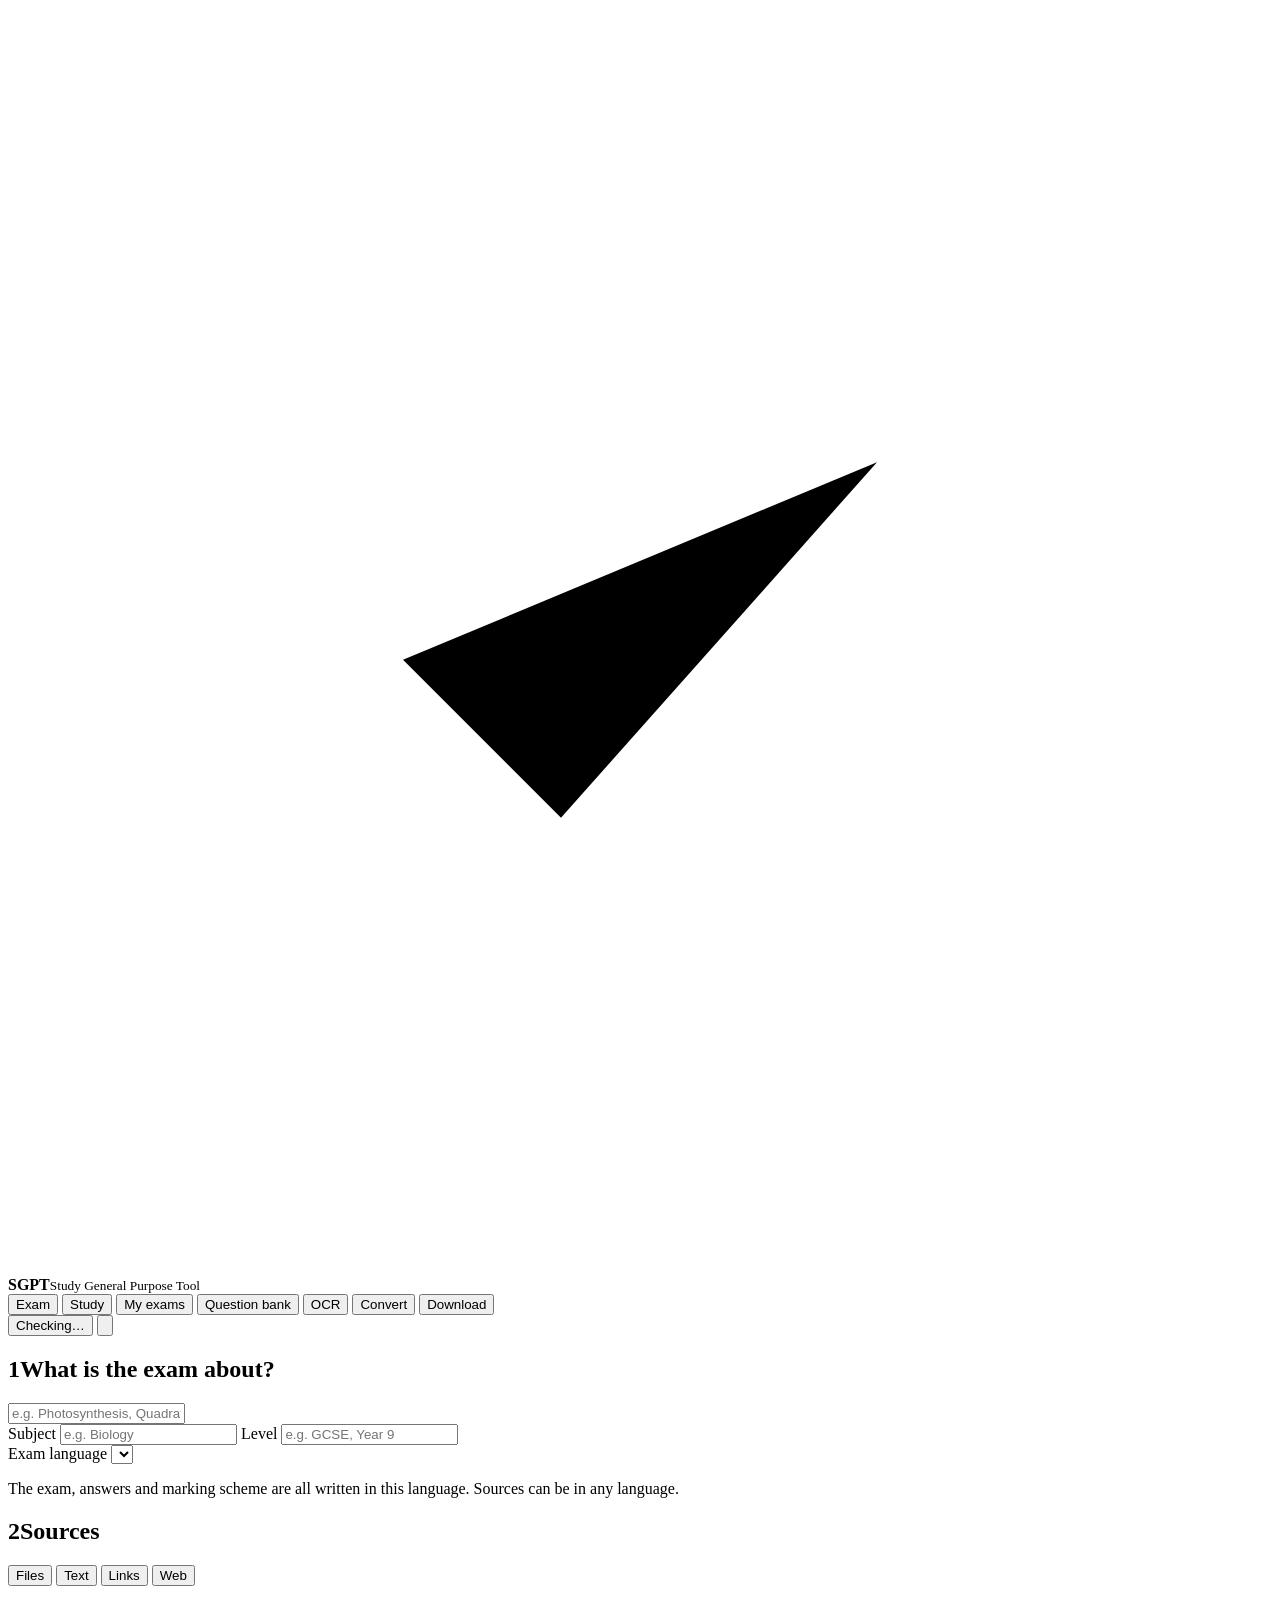
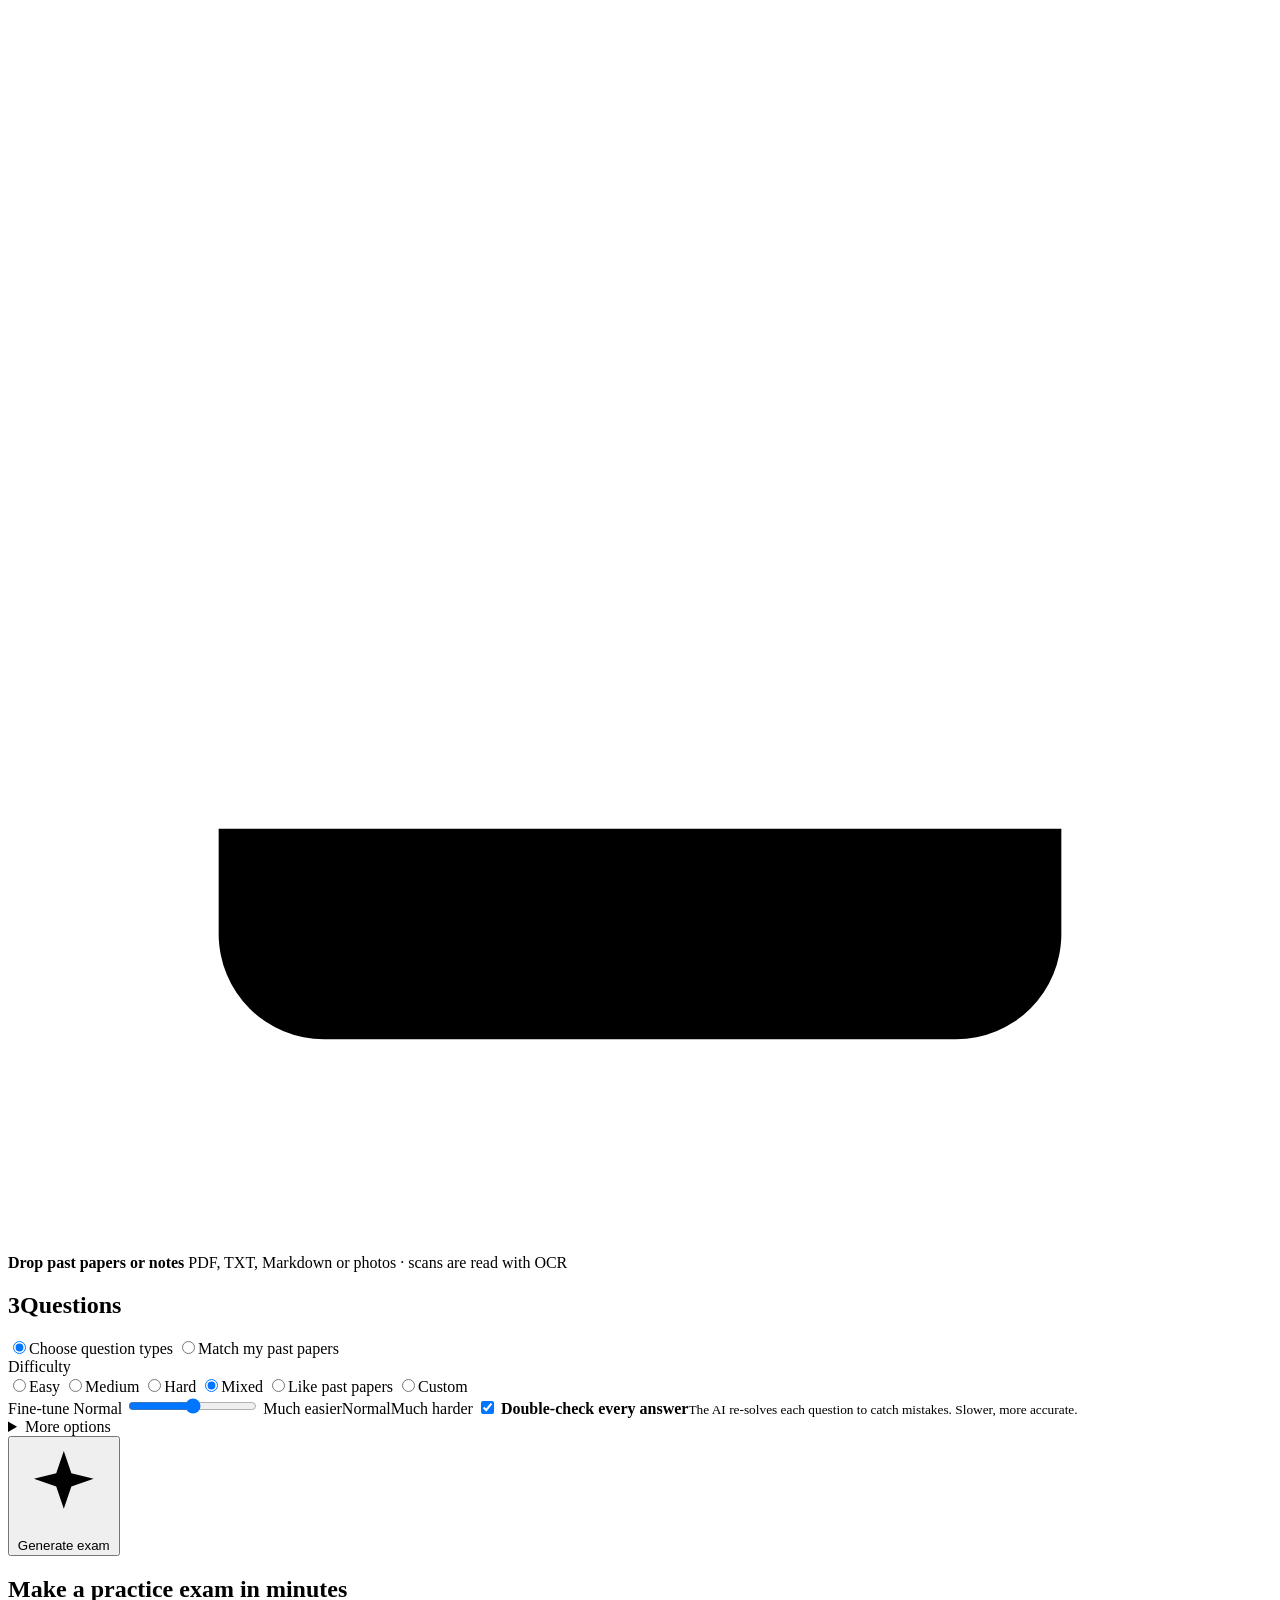
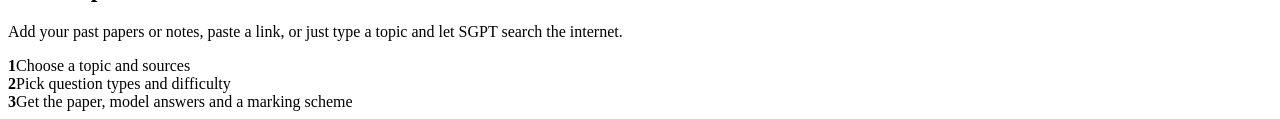
==== commit 55b1e97c: "Download page: video and audio from YouTube and 1,000+ sites, cobalt-style - New Download page: past" ====
--- a/sgpt/web/index.html
+++ b/sgpt/web/index.html
@@ -22,6 +22,7 @@
       <button class="nav-link" data-view="bank" type="button">Question bank</button>
       <button class="nav-link" data-view="ocr" type="button">OCR</button>
       <button class="nav-link" data-view="convert" type="button">Convert</button>
+      <button class="nav-link" data-view="media" type="button">Download</button>
     </nav>
     <div class="top-actions">
       <button id="status" class="status" type="button" title="AI settings">
@@ -247,7 +248,7 @@
         <input id="st-topic" class="big-input" placeholder="Topic, e.g. Cell division" autocomplete="off">
         <div class="row">
           <label class="field">Level <input id="st-level" placeholder="e.g. Form 4, GCSE"></label>
-          <label class="field" data-for="notes flashcards vocab quiz">Language <select id="st-language"></select></label>
+          <label class="field" data-for="notes flashcards vocab quiz grammar">Language <span class="hint" data-for="grammar">(of the explanations)</span> <select id="st-language"></select></label>
           <label class="field" data-for="grammar">Test
             <select id="st-test"></select>
           </label>
@@ -372,6 +373,69 @@
     </div>
   </main>
 
+  <!-- ============ DOWNLOAD (video / audio) ============ -->
+  <main id="view-media" class="media-view" hidden>
+    <div class="media-main">
+      <div class="media-hero">
+        <h1>Download video and audio</h1>
+        <p class="muted">YouTube and over a thousand other sites. Saved on this computer.</p>
+        <details class="media-sites"><summary>supported sites</summary><p id="media-sites" class="hint"></p></details>
+      </div>
+      <div class="media-input">
+        <svg viewBox="0 0 24 24" aria-hidden="true"><path d="M10 14a4 4 0 0 0 5.66 0l3-3a4 4 0 0 0-5.66-5.66l-1 1M14 10a4 4 0 0 0-5.66 0l-3 3a4 4 0 0 0 5.66 5.66l1-1" fill="none" stroke="currentColor" stroke-width="2" stroke-linecap="round"/></svg>
+        <input id="media-url" type="url" placeholder="paste the link here" autocomplete="off" spellcheck="false" aria-label="Link to the video">
+        <button id="media-clear" class="icon-btn" type="button" aria-label="Clear" hidden>✕</button>
+        <button id="media-go" class="btn primary" type="button" aria-label="Download">
+          <svg viewBox="0 0 24 24" aria-hidden="true"><path d="M5 12h14M13 6l6 6-6 6" fill="none" stroke="currentColor" stroke-width="2.4" stroke-linecap="round" stroke-linejoin="round"/></svg>
+        </button>
+      </div>
+      <div class="media-row">
+        <div id="media-modes" class="segmented media-modes" role="radiogroup" aria-label="What to download">
+          <label><input type="radio" name="media-mode" value="auto" checked><span>✨ auto</span></label>
+          <label><input type="radio" name="media-mode" value="audio"><span>♫ audio</span></label>
+          <label><input type="radio" name="media-mode" value="mute"><span>🔇 mute</span></label>
+        </div>
+        <button id="media-paste" class="btn" type="button">📋 paste</button>
+      </div>
+      <p id="media-mode-hint" class="hint center"></p>
+      <p id="media-missing" class="note warn" hidden>The downloader is not installed. In a terminal, run
+        <code>pip install yt-dlp imageio-ffmpeg</code> inside the app's <code>.venv</code>, then restart.</p>
+
+      <div id="media-progress" class="panel media-progress" hidden>
+        <img id="media-thumb" alt="" hidden>
+        <div class="media-progress-main">
+          <div class="item-name" id="media-title">Getting ready…</div>
+          <div class="progress-meta"><span id="media-msg"></span><span class="meta-right"><span id="media-time"></span><button id="media-cancel" class="btn small" type="button">Stop</button></span></div>
+          <div class="bar"><div id="media-fill"></div></div>
+        </div>
+      </div>
+
+      <div class="media-extra">
+        <button id="media-subs" class="btn ghost small" type="button"
+          title="Save the video's subtitles as a text file in your exam sources, to make notes, flashcards or an exam from it">📝 Use this video's subtitles as a study source</button>
+      </div>
+
+      <section id="media-results" class="panel" hidden>
+        <div class="panel-head">
+          <h2 class="panel-title">Downloads</h2>
+          <button id="media-clear-all" class="btn small danger" type="button">Delete all</button>
+        </div>
+        <ul id="media-list" class="file-list"></ul>
+      </section>
+      <p class="hint center legal">Only download videos you own or have permission to save (for example your own
+        uploads or Creative Commons videos). Respect each site's terms and copyright.</p>
+    </div>
+
+    <aside class="panel media-settings" aria-label="Download settings">
+      <div class="tabs" role="tablist">
+        <button class="tab active" data-media-tab="video" role="tab" type="button">🎬 video</button>
+        <button class="tab" data-media-tab="audio" role="tab" type="button">🎧 audio</button>
+        <button class="tab" data-media-tab="other" role="tab" type="button">⚙ other</button>
+      </div>
+      <div id="media-settings-body"></div>
+    </aside>
+  </main>
+
   <!-- ============ CONVERT ============ -->
   <main id="view-convert" class="ocr-view" hidden>
     <div class="exams-head">
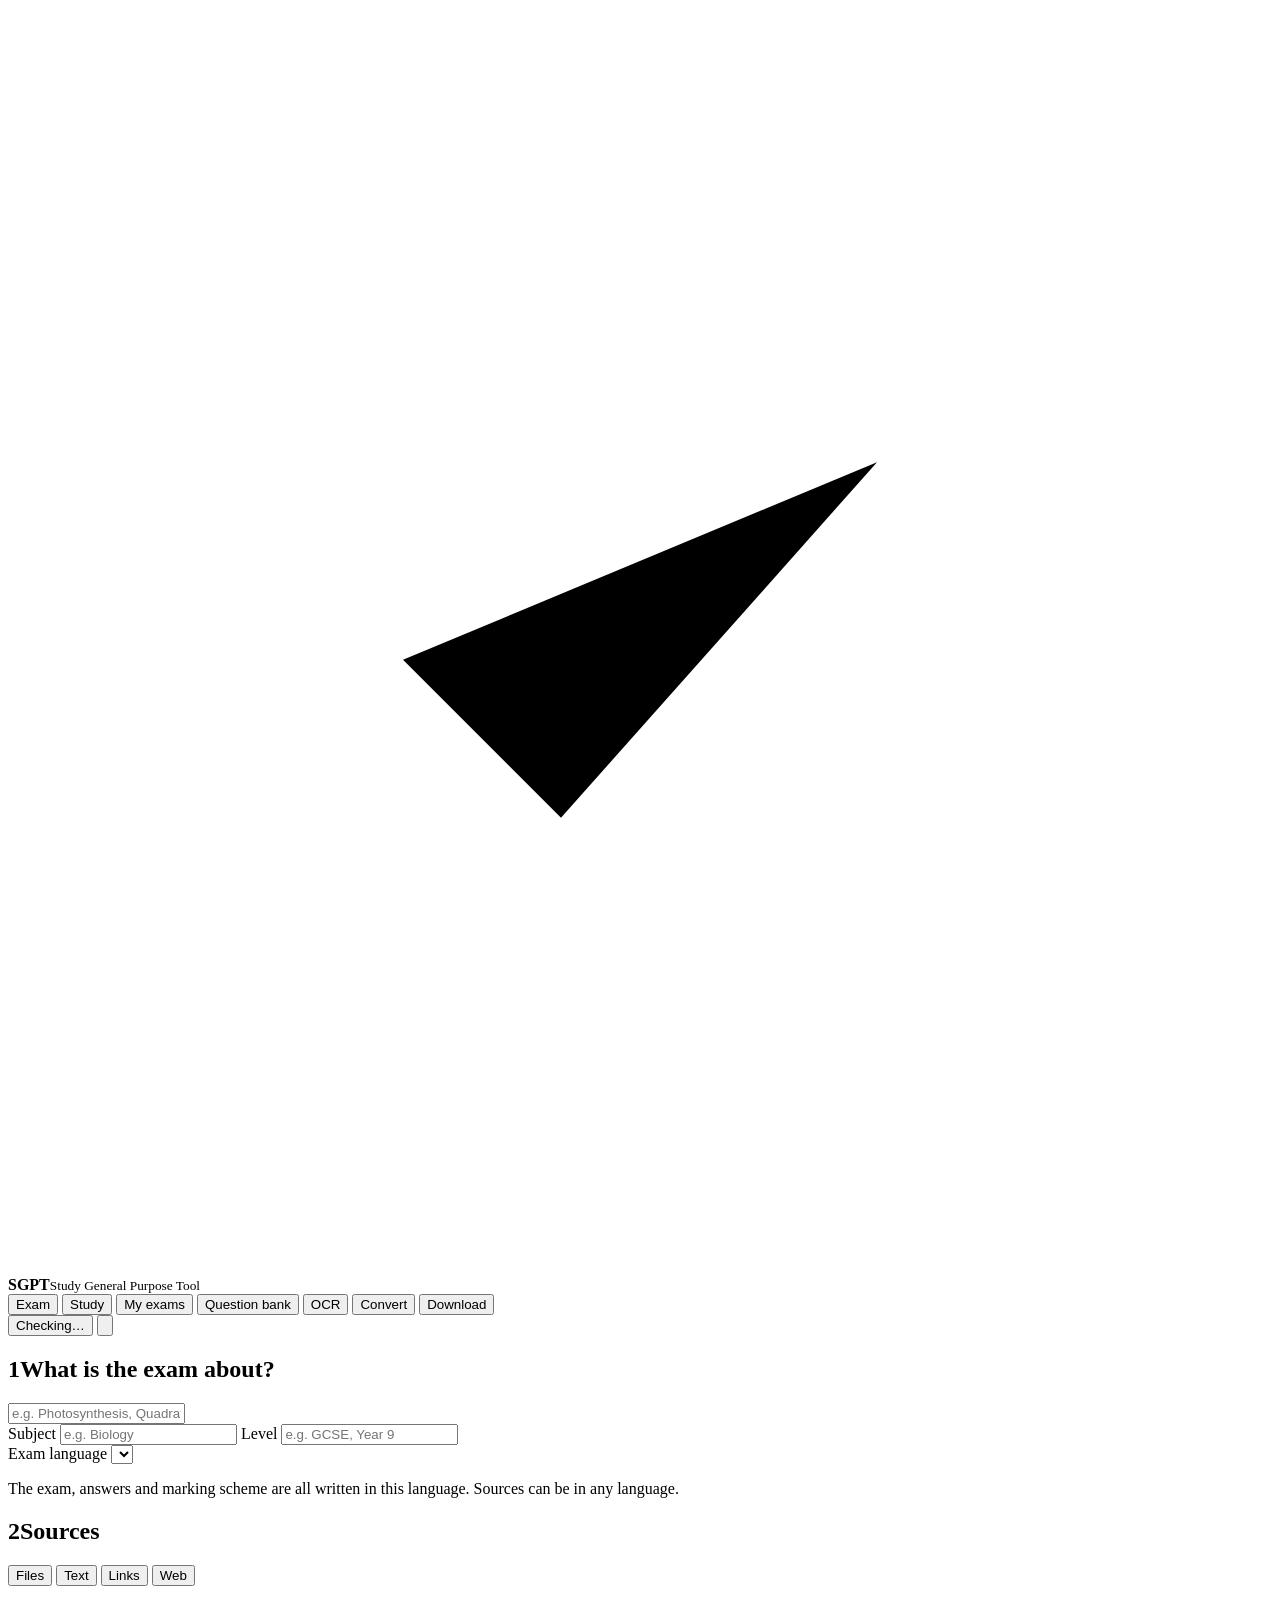
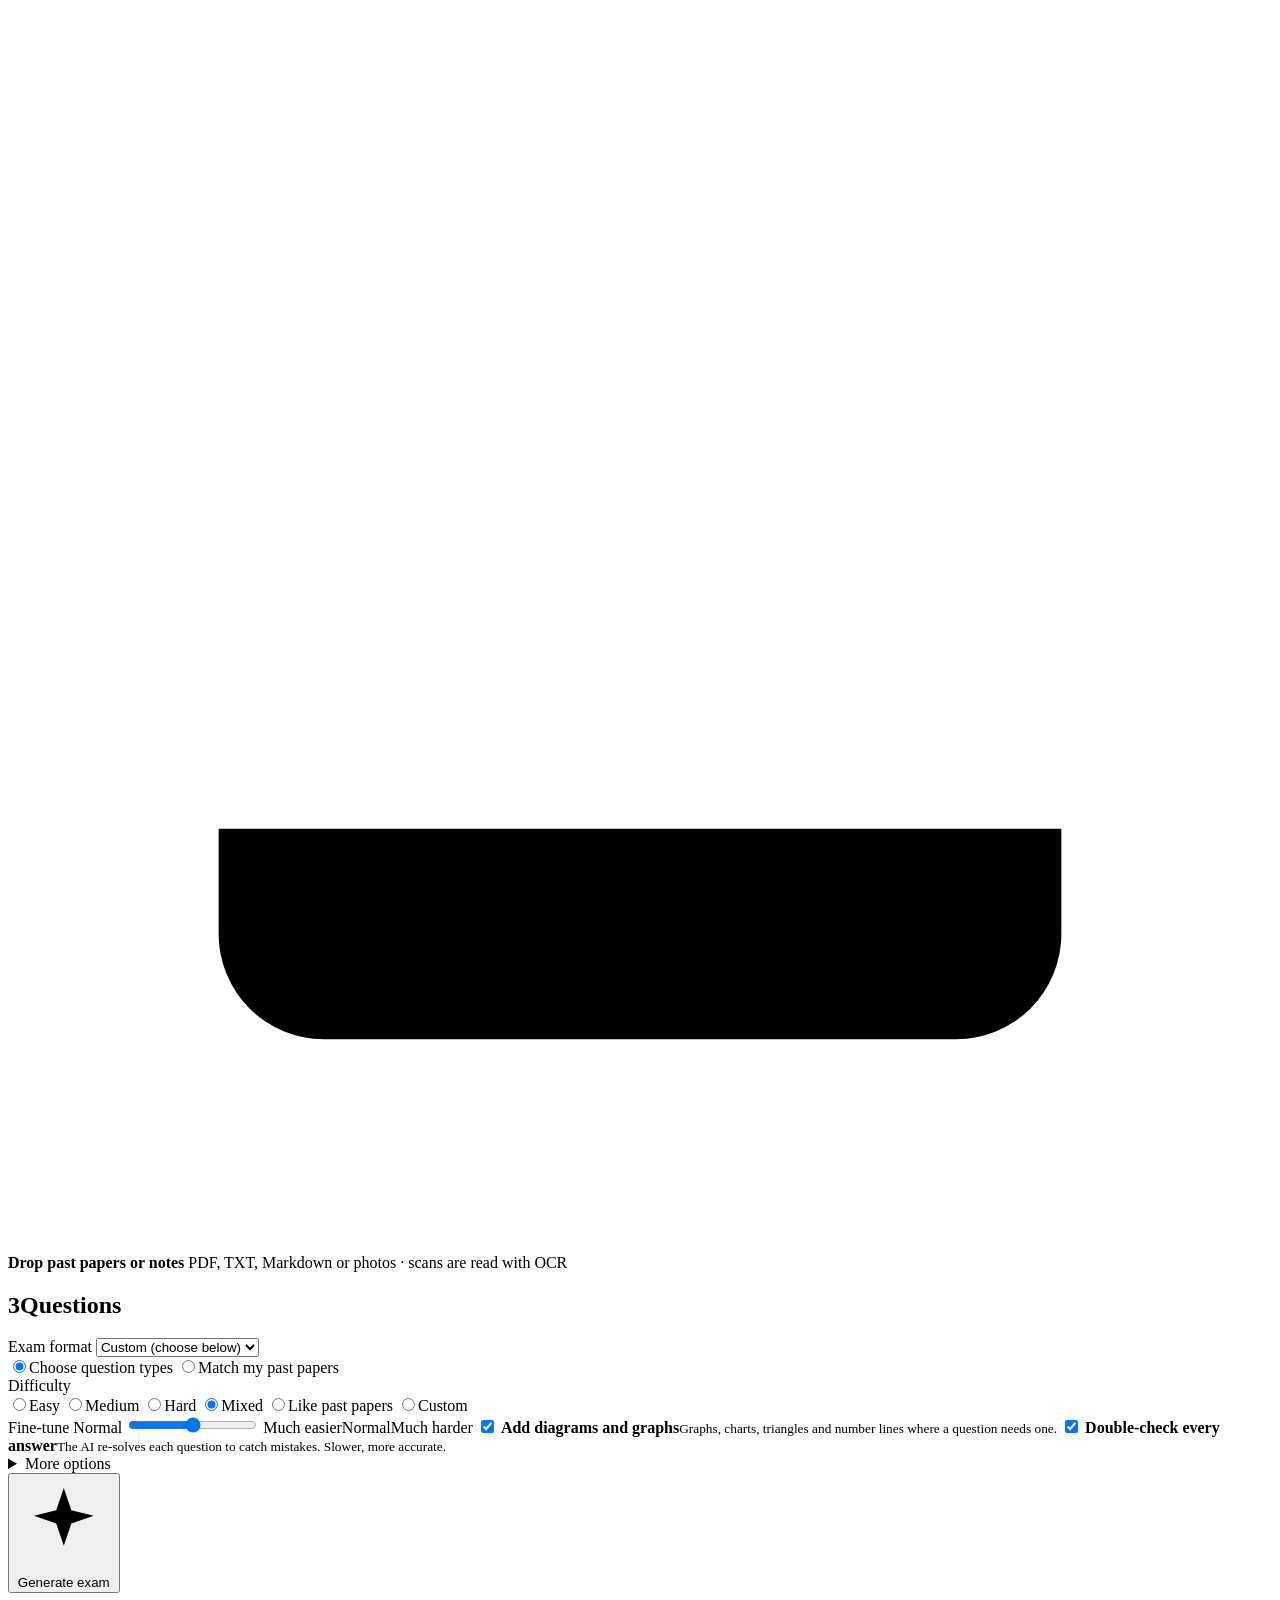
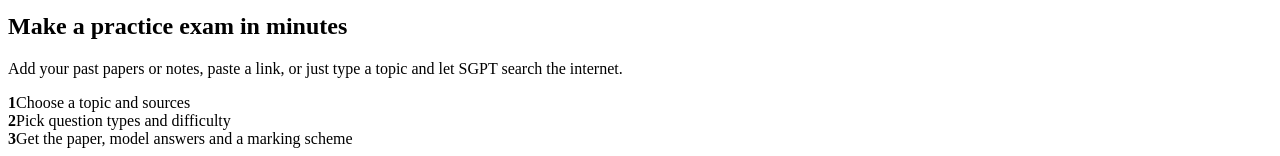
==== commit 5a1f60c0: "Better exams: typeset maths, diagrams, exam formats, Kahoot and Quizlet - Maths: the AI writes LaTeX" ====
--- a/sgpt/web/index.html
+++ b/sgpt/web/index.html
@@ -87,6 +87,8 @@
 
       <section class="panel">
         <h2 class="panel-title"><span class="step">3</span>Questions</h2>
+        <label class="field">Exam format
+          <select id="template"><option value="">Custom (choose below)</option></select></label>
         <div class="segmented" role="radiogroup" aria-label="Paper structure">
           <label><input type="radio" name="structure" value="custom" checked><span>Choose question types</span></label>
           <label id="match-option"><input type="radio" name="structure" value="match"><span>Match my past papers</span></label>
@@ -112,6 +114,8 @@
           <input id="challenge" type="range" min="-2" max="2" step="1" value="0" list="challenge-ticks">
           <span class="ticks"><span>Much easier</span><span>Normal</span><span>Much harder</span></span>
         </label>
+        <label class="check strong"><input id="diagrams" type="checkbox" checked>
+          <span><b>Add diagrams and graphs</b><small>Graphs, charts, triangles and number lines where a question needs one.</small></span></label>
         <label class="check strong"><input id="verify" type="checkbox" checked>
           <span><b>Double-check every answer</b><small>The AI re-solves each question to catch mistakes. Slower, more accurate.</small></span></label>
         <details class="more">
@@ -178,6 +182,7 @@
                 <span>Model answers</span><a data-part="answers" data-format="docx">.docx</a><a data-part="answers" data-format="pdf">.pdf</a><a data-part="answers" data-format="md">.md</a>
                 <span>Marking scheme</span><a data-part="scheme" data-format="docx">.docx</a><a data-part="scheme" data-format="pdf">.pdf</a><a data-part="scheme" data-format="md">.md</a>
                 <span>Everything</span><a data-part="all" data-format="docx">.docx</a><a data-part="all" data-format="pdf">.pdf</a><a data-part="all" data-format="md">.md</a>
+                <span>Quiz apps</span><a data-part="all" data-format="kahoot" title="Multiple-choice questions, for Kahoot!: Add question → Import spreadsheet">Kahoot</a><a data-part="all" data-format="quizlet" title="Question and answer pairs, for Quizlet: Create → Import → paste">Quizlet</a><span></span>
                 <button id="copy" type="button">Copy everything as Markdown</button>
               </div>
             </div>
